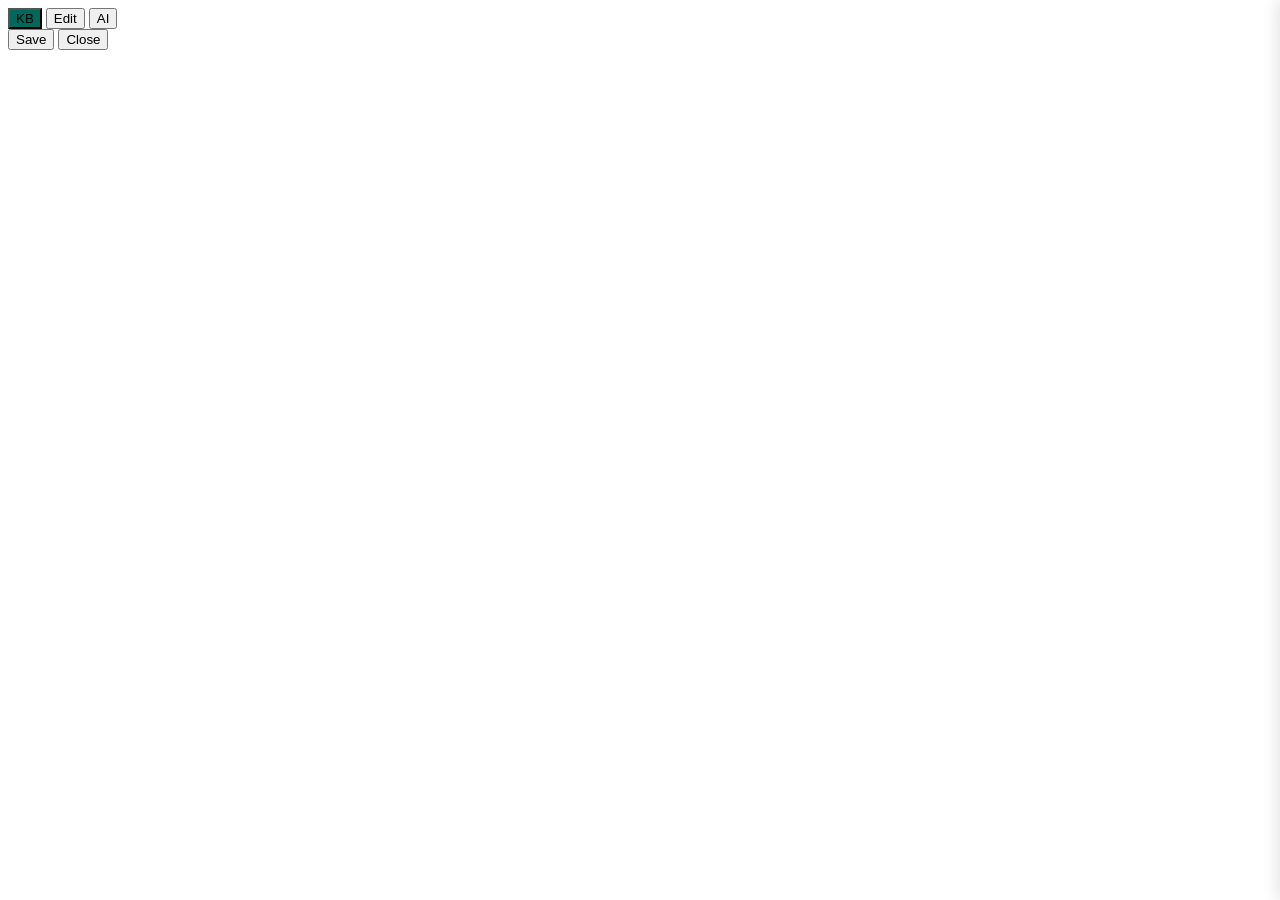
==== index.html @ 9762a7cd "Merge lupin182/ai-knowledge-base: multi-KB + dual backend + settings page Major refactor adopting lu" ====
<!DOCTYPE html>
<html>
<head>
  <meta charset="UTF-8">
  <title>AI 知识库</title>
  <meta name="viewport" content="width=device-width, initial-scale=1.0">
  <link rel="stylesheet" href="docs/vendor/css/theme-simple.css">
  <link rel="stylesheet" href="docs/css/kb-manager.css">
  <style>
    :root {
      --base-font-size: 15px;
      --theme-color: #3F51B5;
      --sidebar-width: 260px;
    }
    .markdown-section table {
      display: table;
      width: 100%;
    }
    /* 支持 LaTeX 公式的基本样式 */
    .katex { font-size: 1.1em; }
    /* 知识库统计卡片 */
    .kb-stats {
      display: flex;
      gap: 16px;
      margin: 12px 0 20px;
      flex-wrap: wrap;
    }
    .kb-stats .stat-card {
      display: flex;
      align-items: center;
      gap: 8px;
      padding: 8px 16px;
      border-radius: 8px;
      background: #f5f7fa;
      font-size: 14px;
      color: #555;
    }
    .kb-stats .stat-card .stat-num {
      font-size: 20px;
      font-weight: 700;
      color: var(--theme-color, #3F51B5);
    }
    /* 每页字数统计栏 */
    .page-stats-bar {
      font-size: 13px;
      color: #999;
      padding: 4px 0 12px;
      border-bottom: 1px solid #eee;
      margin-bottom: 16px;
    }
    /* 侧边栏折叠 */
    .sidebar-nav li.kb-collapsible {
      position: relative;
      padding-left: 14px;
      cursor: pointer;
    }
    .sidebar-nav li.kb-collapsible > ul { cursor: auto; }
    .sidebar-nav li.kb-collapsible > ul { display: none; }
    .sidebar-nav li.kb-collapsible.kb-expanded > ul { display: block; }
    .sidebar-nav li.kb-collapsible > .kb-toggle {
      position: absolute;
      left: 0;
      top: 6px;
      z-index: 2;
      display: inline-block;
      width: 14px;
      height: 16px;
      line-height: 16px;
      margin: 0;
      padding: 0;
      cursor: pointer;
      color: #999;
      user-select: none;
      transition: transform 0.15s;
      font-size: 10px;
      text-align: center;
    }
    .sidebar-nav li.kb-collapsible.kb-expanded > .kb-toggle { transform: rotate(90deg); }
    /* 纯文本分组标题外包一层 span.kb-label，保持行内显示（覆盖主题对 span 的 display:block） */
    .sidebar-nav li.kb-collapsible > .kb-label {
      display: inline;
      margin: 0;
      padding: 0;
      border: 0;
      font: inherit;
      color: inherit;
      text-transform: none;
    }
    /* hover 时标题文字变主题色，与链接 hover 视觉一致 */
    .sidebar-nav li.kb-collapsible:hover > .kb-toggle,
    .sidebar-nav li.kb-collapsible:hover > .kb-label,
    .sidebar-nav li.kb-collapsible:hover > strong {
      color: var(--theme-color);
    }
  </style>
  <link rel="stylesheet" href="docs/css/ai-sidebar.css">
</head>
<body>
  <div id="app"></div>
  <script>
    window.$docsify = {
      name: 'AI 知识库',
      loadSidebar: '_sidebar.md',
      subMaxLevel: 3,
      search: {
        placeholder: '全文搜索...',
        noData: '没有找到结果',
        paths: 'auto',
        depth: 6,
        maxAge: 3600000,
        hideOtherSidebarContent: true
      },
      auto2top: false,
      relativePath: false,
      requestHeaders: {
        'cache-control': 'no-cache',
      },
      alias: {
        '/.*/_sidebar.md': '/_sidebar.md'
      }
    }
  </script>
  <script>
    // Docsify 插件：记住滚动位置 + 渲染完成后恢复
    var scrollPlugin = function(hook) {
      var KEY = 'docsify_scroll_pos';
      var saving = false;

      function savePos() {
        var hash = location.hash || '#/';
        try {
          var data = JSON.parse(sessionStorage.getItem(KEY) || '{}');
          data[hash] = window.scrollY;
          sessionStorage.setItem(KEY, JSON.stringify(data));
        } catch(e) {}
      }

      // doneEach: Docsify 每次渲染完页面后触发
      hook.doneEach(function() {
        var hash = location.hash || '#/';
        try {
          var data = JSON.parse(sessionStorage.getItem(KEY) || '{}');
          var pos = data[hash];
          if (pos > 0) {
            // 等图片/公式渲染完再滚动
            setTimeout(function() { window.scrollTo(0, pos); }, 100);
            setTimeout(function() { window.scrollTo(0, pos); }, 500);
          }
        } catch(e) {}

        // 开始监听滚动
        if (!saving) {
          saving = true;
          var timer;
          window.addEventListener('scroll', function() {
            clearTimeout(timer);
            timer = setTimeout(savePos, 200);
          }, true);
        }
      });
    };

    window.$docsify = window.$docsify || {};
    window.$docsify.plugins = (window.$docsify.plugins || []).concat(scrollPlugin);
  </script>
  <script>
    // 知识库统计插件 — 首页显示全局统计
    var statsPlugin = function(hook) {
      hook.doneEach(function() {
        var el = document.getElementById('kb-stats');
        if (!el || el.dataset.loaded) return;
        el.dataset.loaded = '1';
        fetch('/api/stats').then(function(r) { return r.json(); }).then(function(d) {
          var wan = (d.chars / 10000).toFixed(1);
          el.innerHTML =
            '<div class="stat-card"><span class="stat-num">' + d.files + '</span> 篇文档</div>' +
            '<div class="stat-card"><span class="stat-num">' + wan + ' 万</span> 字</div>';
        }).catch(function() {});
      });
    };
    // 每页字数 + 预估阅读时间插件
    var pageStatsPlugin = function(hook) {
      hook.doneEach(function() {
        var content = document.querySelector('.markdown-section');
        if (!content) return;
        // 移除旧的统计栏
        var old = content.querySelector('.page-stats-bar');
        if (old) old.remove();
        var text = content.textContent || '';
        // 统计中文字符 + 英文单词
        var cnChars = (text.match(/[\u4e00-\u9fff]/g) || []).length;
        var enWords = (text.match(/[a-zA-Z]+/g) || []).length;
        var total = cnChars + enWords;
        if (total < 10) return; // 太短不显示
        // 中文阅读速度约 400 字/分钟
        var minutes = Math.max(1, Math.round(total / 400));
        var bar = document.createElement('div');
        bar.className = 'page-stats-bar';
        bar.textContent = '约 ' + total.toLocaleString() + ' 字 · 预计阅读 ' + minutes + ' 分钟';
        content.insertBefore(bar, content.firstChild);
      });
    };
    window.$docsify.plugins = (window.$docsify.plugins || []).concat(statsPlugin, pageStatsPlugin);

    // 侧边栏折叠插件：支持 **加粗标题** / 纯文本分组 / 链接混合结构
    var sidebarCollapsePlugin = function(hook) {
      var STORAGE = 'kb_sidebar_expanded';
      function getExpanded() {
        try { return new Set(JSON.parse(sessionStorage.getItem(STORAGE) || '[]')); }
        catch(e) { return new Set(); }
      }
      function saveExpanded(set) {
        try { sessionStorage.setItem(STORAGE, JSON.stringify(Array.from(set))); } catch(e) {}
      }
      function getKey(li) {
        var clone = li.cloneNode(true);
        var nested = clone.querySelector('ul');
        if (nested) nested.remove();
        return (clone.textContent || '').trim().slice(0, 80);
      }
      function hasDirectChildUl(li) {
        for (var i = 0; i < li.children.length; i++) {
          if (li.children[i].tagName === 'UL') return true;
        }
        return false;
      }
      hook.doneEach(function() {
        var sidebar = document.querySelector('.sidebar-nav');
        if (!sidebar) return;
        var expanded = getExpanded();
        sidebar.querySelectorAll('li').forEach(function(li) {
          if (!hasDirectChildUl(li)) return;
          if (!li.classList.contains('kb-collapsible')) {
            li.classList.add('kb-collapsible');
            var toggle = document.createElement('span');
            toggle.className = 'kb-toggle';
            toggle.textContent = '▸';
            li.insertBefore(toggle, li.firstChild);
            // 把 li 的直接纯文本子节点包进 span.kb-label，便于 hover 染色
            Array.from(li.childNodes).forEach(function(node) {
              if (node.nodeType === 3 && node.textContent.trim()) {
                var label = document.createElement('span');
                label.className = 'kb-label';
                node.parentNode.insertBefore(label, node);
                label.appendChild(node);
              }
            });
            var doToggle = function(e) {
              e.preventDefault();
              e.stopPropagation();
              var isExp = li.classList.toggle('kb-expanded');
              var k = getKey(li);
              var exp = getExpanded();
              if (isExp) exp.add(k); else exp.delete(k);
              saveExpanded(exp);
            };
            toggle.addEventListener('click', doToggle);
            // 点击 li 自身的标题区域（非链接、非嵌套列表）也触发折叠
            li.addEventListener('click', function(e) {
              if (e.target.closest('a')) return;                 // 链接正常跳转
              if (e.target.closest('.kb-collapsible') !== li) return; // 让内层 li 自己处理
              doToggle(e);
            });
          }
          var shouldExpand = expanded.has(getKey(li)) || !!li.querySelector('.active');
          li.classList.toggle('kb-expanded', shouldExpand);
        });
      });
    };
    window.$docsify.plugins = (window.$docsify.plugins || []).concat(sidebarCollapsePlugin);
  </script>
  <script src="docs/vendor/js/docsify.min.js"></script>
  <script src="docs/vendor/js/search.min.js"></script>
  <!-- 数学公式支持 -->
  <script src="docs/vendor/js/docsify-katex.min.js"></script>
  <link rel="stylesheet" href="docs/vendor/katex/katex.min.css">
  <script src="docs/vendor/katex/katex.min.js"></script>
  <script src="docs/vendor/katex/auto-render.min.js"></script>

  <!-- AI Sidebar — markup + deps + ai-sidebar.js are all bootstrapped from
       ai-sidebar-mount.js (single source of truth for the AI helper unit). -->
  <div id="ai-sidebar-slot"></div>
  <script src="docs/js/ai-sidebar-mount.js?v=3"></script>
  <script>bootstrapAiSidebar({ initialQuotaText: "Loading quota..." });</script>
  <div class="top-right-btns">
    <button id="kb-manager-btn" class="top-btn kb-btn" title="Manage knowledge bases">KB</button>
    <button id="edit-btn" class="top-btn edit-btn" title="Edit source (Ctrl+Shift+E)">Edit</button>
    <button id="ai-open-btn" class="top-btn ai-btn" title="Open AI Assistant (Ctrl+Shift+A)">AI</button>
  </div>

  <!-- 首次启动检测：未配置 backend 时顶部弹横幅引导去设置页 -->
  <div id="first-run-banner" style="display:none;position:fixed;top:0;left:0;right:0;z-index:9999;background:#fff3cd;color:#856404;padding:10px 20px;border-bottom:1px solid #ffeaa7;text-align:center;font-size:14px;">
    AI 后端尚未配置。<a href="docs/tools/settings.html" style="color:#3F51B5;font-weight:600;">前往设置 →</a>
  </div>
  <script>
    fetch('/api/settings/check').then(function(r){return r.json();}).then(function(d){
      if (!d.is_configured) document.getElementById('first-run-banner').style.display='block';
    }).catch(function(){});
  </script>

  <!-- Source Editor Panel -->
  <div id="editor-panel" class="editor-panel">
    <div class="editor-resize" id="editor-resize"></div>
    <div class="editor-toolbar">
      <span id="editor-filepath" class="editor-filepath"></span>
      <div class="editor-toolbar-btns">
        <button id="editor-save" class="editor-btn editor-btn-save">Save</button>
        <button id="editor-close" class="editor-btn editor-btn-cancel">Close</button>
      </div>
    </div>
    <div id="editor-container" class="editor-container"></div>
  </div>

  <!-- CodeMirror 5 (本地) -->
  <link rel="stylesheet" href="docs/vendor/codemirror/codemirror.min.css">
  <link rel="stylesheet" href="docs/vendor/codemirror/one-dark.min.css">
  <script src="docs/vendor/codemirror/codemirror.min.js"></script>
  <script src="docs/vendor/codemirror/markdown.min.js"></script>
  <script src="docs/vendor/codemirror/gfm.min.js"></script>
  <script src="docs/vendor/codemirror/stex.min.js"></script>
  <script src="docs/vendor/codemirror/javascript.min.js"></script>
  <script src="docs/vendor/codemirror/python.min.js"></script>
  <script src="docs/vendor/codemirror/xml.min.js"></script>
  <script src="docs/vendor/codemirror/css.min.js"></script>
  <script src="docs/vendor/codemirror/overlay.min.js"></script>
  <script src="docs/vendor/codemirror/closebrackets.min.js"></script>
  <script src="docs/vendor/codemirror/search.min.js"></script>
  <script src="docs/vendor/codemirror/searchcursor.min.js"></script>
  <script src="docs/vendor/codemirror/dialog.min.js"></script>
  <link rel="stylesheet" href="docs/vendor/codemirror/dialog.min.css">

  <script src="docs/js/editor.js?v=2"></script>
  <script src="docs/js/kb-manager.js?v=1"></script>
</body>
</html>
---- docs/css/kb-manager.css ----
.kb-manager-panel {
  position: fixed;
  top: 0;
  right: 0;
  width: 420px;
  max-width: 100vw;
  height: 100vh;
  z-index: 180;
  background: #fff;
  border-left: 1px solid #d8dde6;
  box-shadow: -2px 0 16px rgba(0, 0, 0, 0.12);
  transform: translateX(100%);
  transition: transform 0.25s ease;
  display: flex;
  flex-direction: column;
  font-family: -apple-system, BlinkMacSystemFont, "Segoe UI", Roboto, sans-serif;
  color: #2f343d;
}

.kb-manager-panel.open {
  transform: translateX(0);
}

.kb-manager-header {
  display: flex;
  align-items: center;
  justify-content: space-between;
  padding: 12px 16px;
  border-bottom: 1px solid #e1e5ec;
  background: #f7f8fa;
  flex-shrink: 0;
}

.kb-manager-title {
  font-size: 15px;
  font-weight: 700;
}

.kb-manager-close {
  border: none;
  background: transparent;
  font-size: 24px;
  line-height: 1;
  cursor: pointer;
  color: #5f6673;
}

.kb-manager-body {
  padding: 14px 16px 18px;
  overflow-y: auto;
}

.kb-section {
  margin-bottom: 18px;
}

.kb-section h3 {
  margin: 0 0 10px;
  font-size: 13px;
  color: #4a5260;
}

.kb-list {
  display: flex;
  flex-direction: column;
  gap: 6px;
}

.kb-list-item {
  display: flex;
  align-items: center;
  justify-content: space-between;
  gap: 10px;
  padding: 9px 10px;
  border: 1px solid #e1e5ec;
  border-radius: 6px;
  background: #fff;
}

.kb-list-item.active {
  border-color: #3f51b5;
  background: #f4f6ff;
}

.kb-list-main {
  min-width: 0;
}

.kb-list-name {
  font-weight: 600;
  font-size: 14px;
  overflow: hidden;
  text-overflow: ellipsis;
  white-space: nowrap;
}

.kb-list-meta {
  font-size: 12px;
  color: #7b8494;
  margin-top: 2px;
}

.kb-manager-panel input,
.kb-manager-panel select {
  width: 100%;
  box-sizing: border-box;
  border: 1px solid #ccd3df;
  border-radius: 6px;
  padding: 8px 10px;
  font-size: 14px;
  outline: none;
  margin-bottom: 8px;
}

.kb-manager-panel input:focus,
.kb-manager-panel select:focus {
  border-color: #3f51b5;
}

.kb-action-row {
  display: flex;
  gap: 8px;
}

.kb-action-row button,
.kb-list-item button,
.kb-upload-btn {
  border: none;
  border-radius: 6px;
  background: #3f51b5;
  color: #fff;
  cursor: pointer;
  font-size: 13px;
  padding: 7px 12px;
  white-space: nowrap;
}

.kb-list-item button {
  background: #455a64;
}

.kb-upload-btn {
  display: inline-flex;
  align-items: center;
  justify-content: center;
  flex: 1;
}

.kb-action-row button.secondary,
.kb-upload-btn.secondary {
  background: #607d8b;
}

.kb-status {
  margin-top: 10px;
  font-size: 12px;
  color: #667085;
  white-space: pre-wrap;
}

.kb-status.error {
  color: #c62828;
}

.kb-list-actions {
  display: flex;
  gap: 4px;
  flex-shrink: 0;
}

.kb-list-actions button {
  padding: 5px 8px;
  font-size: 12px;
}

.kb-list-item button.danger {
  background: #c62828;
}

.kb-settings-link {
  display: block;
  text-align: center;
  padding: 10px;
  background: #f0f2f5;
  border: 1px solid #ccd3df;
  border-radius: 6px;
  color: #455a64;
  text-decoration: none;
  font-size: 13px;
}

.kb-settings-link:hover {
  background: #e6e9ef;
}

.kb-btn {
  background: #00695c;
}

.kb-btn:hover {
  background: #00574c;
}

body.kb-manager-open .top-right-btns {
  opacity: 0;
  pointer-events: none;
}

@media (max-width: 768px) {
  .kb-manager-panel {
    width: 100vw;
  }
}
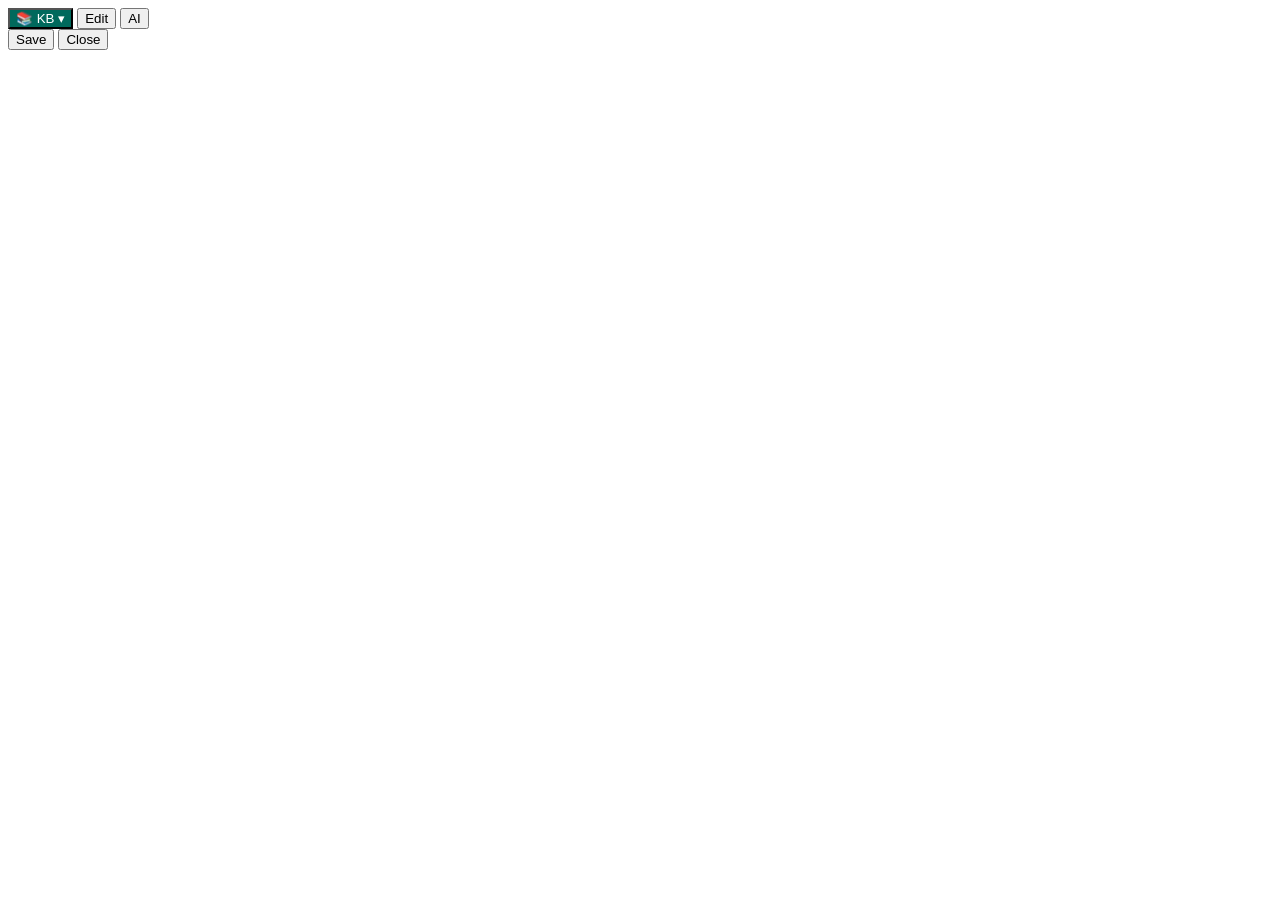
==== commit eea6da46: "Hash ACCESS_PASSWORD (scrypt) + redesign KB management into settings page Password security: - New s" ====
--- a/index.html
+++ b/index.html
@@ -283,7 +283,10 @@
   <script src="docs/js/ai-sidebar-mount.js?v=3"></script>
   <script>bootstrapAiSidebar({ initialQuotaText: "Loading quota..." });</script>
   <div class="top-right-btns">
-    <button id="kb-manager-btn" class="top-btn kb-btn" title="Manage knowledge bases">KB</button>
+    <div class="kb-switcher" id="kb-switcher">
+      <button id="kb-switcher-btn" class="top-btn kb-btn" title="切换知识库">📚 <span id="kb-switcher-label">KB</span> ▾</button>
+      <div class="kb-switcher-menu" id="kb-switcher-menu"></div>
+    </div>
     <button id="edit-btn" class="top-btn edit-btn" title="Edit source (Ctrl+Shift+E)">Edit</button>
     <button id="ai-open-btn" class="top-btn ai-btn" title="Open AI Assistant (Ctrl+Shift+A)">AI</button>
   </div>
@@ -330,6 +333,6 @@
   <link rel="stylesheet" href="docs/vendor/codemirror/dialog.min.css">
 
   <script src="docs/js/editor.js?v=2"></script>
-  <script src="docs/js/kb-manager.js?v=1"></script>
+  <script src="docs/js/kb-switcher.js?v=1"></script>
 </body>
 </html>
--- a/docs/css/kb-manager.css
+++ b/docs/css/kb-manager.css
@@ -1,213 +1,91 @@
-.kb-manager-panel {
-  position: fixed;
-  top: 0;
-  right: 0;
-  width: 420px;
-  max-width: 100vw;
-  height: 100vh;
-  z-index: 180;
-  background: #fff;
-  border-left: 1px solid #d8dde6;
-  box-shadow: -2px 0 16px rgba(0, 0, 0, 0.12);
-  transform: translateX(100%);
-  transition: transform 0.25s ease;
-  display: flex;
-  flex-direction: column;
-  font-family: -apple-system, BlinkMacSystemFont, "Segoe UI", Roboto, sans-serif;
-  color: #2f343d;
-}
-
-.kb-manager-panel.open {
-  transform: translateX(0);
-}
-
-.kb-manager-header {
-  display: flex;
-  align-items: center;
-  justify-content: space-between;
-  padding: 12px 16px;
-  border-bottom: 1px solid #e1e5ec;
-  background: #f7f8fa;
-  flex-shrink: 0;
-}
-
-.kb-manager-title {
-  font-size: 15px;
-  font-weight: 700;
-}
-
-.kb-manager-close {
-  border: none;
-  background: transparent;
-  font-size: 24px;
-  line-height: 1;
-  cursor: pointer;
-  color: #5f6673;
-}
-
-.kb-manager-body {
-  padding: 14px 16px 18px;
-  overflow-y: auto;
-}
-
-.kb-section {
-  margin-bottom: 18px;
-}
-
-.kb-section h3 {
-  margin: 0 0 10px;
-  font-size: 13px;
-  color: #4a5260;
-}
-
-.kb-list {
-  display: flex;
-  flex-direction: column;
-  gap: 6px;
-}
-
-.kb-list-item {
-  display: flex;
-  align-items: center;
-  justify-content: space-between;
-  gap: 10px;
-  padding: 9px 10px;
-  border: 1px solid #e1e5ec;
-  border-radius: 6px;
-  background: #fff;
-}
-
-.kb-list-item.active {
-  border-color: #3f51b5;
-  background: #f4f6ff;
-}
-
-.kb-list-main {
-  min-width: 0;
-}
-
-.kb-list-name {
-  font-weight: 600;
-  font-size: 14px;
-  overflow: hidden;
-  text-overflow: ellipsis;
-  white-space: nowrap;
-}
-
-.kb-list-meta {
-  font-size: 12px;
-  color: #7b8494;
-  margin-top: 2px;
-}
-
-.kb-manager-panel input,
-.kb-manager-panel select {
-  width: 100%;
-  box-sizing: border-box;
-  border: 1px solid #ccd3df;
-  border-radius: 6px;
-  padding: 8px 10px;
-  font-size: 14px;
-  outline: none;
-  margin-bottom: 8px;
-}
-
-.kb-manager-panel input:focus,
-.kb-manager-panel select:focus {
-  border-color: #3f51b5;
-}
-
-.kb-action-row {
-  display: flex;
-  gap: 8px;
-}
-
-.kb-action-row button,
-.kb-list-item button,
-.kb-upload-btn {
-  border: none;
-  border-radius: 6px;
-  background: #3f51b5;
-  color: #fff;
-  cursor: pointer;
-  font-size: 13px;
-  padding: 7px 12px;
-  white-space: nowrap;
-}
-
-.kb-list-item button {
-  background: #455a64;
-}
-
-.kb-upload-btn {
-  display: inline-flex;
-  align-items: center;
-  justify-content: center;
-  flex: 1;
-}
-
-.kb-action-row button.secondary,
-.kb-upload-btn.secondary {
-  background: #607d8b;
-}
-
-.kb-status {
-  margin-top: 10px;
-  font-size: 12px;
-  color: #667085;
-  white-space: pre-wrap;
-}
-
-.kb-status.error {
-  color: #c62828;
-}
-
-.kb-list-actions {
-  display: flex;
-  gap: 4px;
-  flex-shrink: 0;
-}
-
-.kb-list-actions button {
-  padding: 5px 8px;
-  font-size: 12px;
-}
-
-.kb-list-item button.danger {
-  background: #c62828;
-}
-
-.kb-settings-link {
-  display: block;
-  text-align: center;
-  padding: 10px;
-  background: #f0f2f5;
-  border: 1px solid #ccd3df;
-  border-radius: 6px;
-  color: #455a64;
-  text-decoration: none;
-  font-size: 13px;
-}
-
-.kb-settings-link:hover {
-  background: #e6e9ef;
+/* 顶栏 KB 切换下拉 */
+.kb-switcher {
+  position: relative;
+  display: inline-block;
 }
 
 .kb-btn {
   background: #00695c;
+  color: #fff;
 }
 
 .kb-btn:hover {
   background: #00574c;
 }
 
-body.kb-manager-open .top-right-btns {
-  opacity: 0;
-  pointer-events: none;
+.kb-switcher-menu {
+  position: absolute;
+  top: calc(100% + 6px);
+  right: 0;
+  min-width: 240px;
+  max-width: 340px;
+  max-height: 70vh;
+  overflow-y: auto;
+  background: #fff;
+  border: 1px solid #d8dde6;
+  border-radius: 8px;
+  box-shadow: 0 4px 14px rgba(0, 0, 0, 0.12);
+  display: none;
+  z-index: 200;
+  font-family: -apple-system, BlinkMacSystemFont, "Segoe UI", Roboto, sans-serif;
 }
 
-@media (max-width: 768px) {
-  .kb-manager-panel {
-    width: 100vw;
-  }
+.kb-switcher-menu.open {
+  display: block;
 }
+
+.kb-switcher-item {
+  display: flex;
+  align-items: center;
+  justify-content: space-between;
+  gap: 12px;
+  padding: 9px 14px;
+  font-size: 13px;
+  color: #2f343d;
+  text-decoration: none;
+  border-bottom: 1px solid #f0f2f5;
+}
+
+.kb-switcher-item:last-child {
+  border-bottom: none;
+}
+
+.kb-switcher-item:hover {
+  background: #f4f6ff;
+}
+
+.kb-switcher-item.active {
+  background: #e8eaf6;
+  color: #3f51b5;
+  font-weight: 600;
+}
+
+.kb-switcher-name {
+  flex: 1;
+  overflow: hidden;
+  text-overflow: ellipsis;
+  white-space: nowrap;
+}
+
+.kb-switcher-meta {
+  color: #7b8494;
+  font-size: 11px;
+  flex-shrink: 0;
+}
+
+.kb-switcher-divider {
+  height: 1px;
+  background: #e1e5ec;
+  margin: 4px 0;
+}
+
+.kb-switcher-settings {
+  color: #3f51b5;
+  font-weight: 500;
+}
+
+.kb-switcher-error {
+  padding: 14px;
+  font-size: 12px;
+  color: #c62828;
+}
